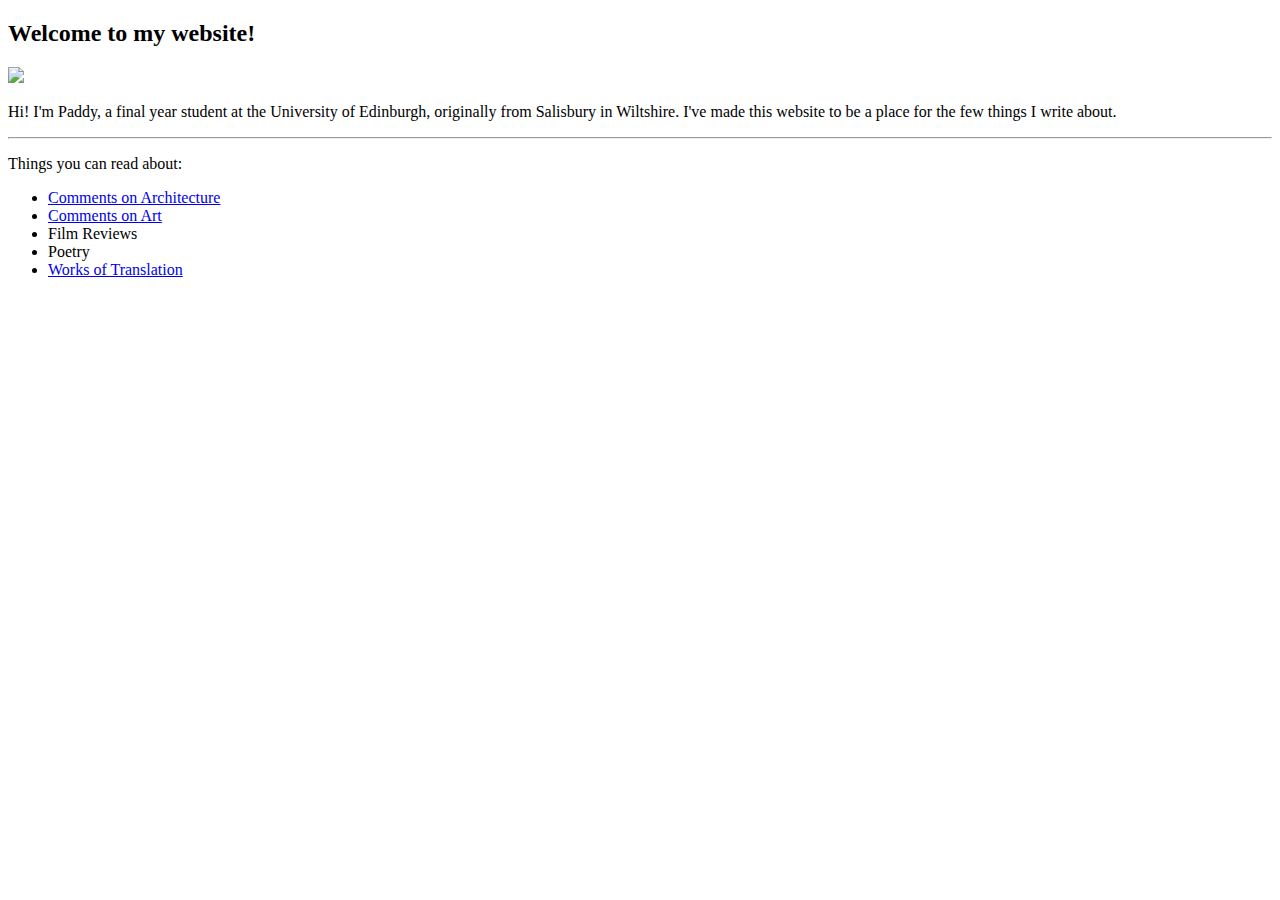
==== index.html @ 9aaf1ed1 "Add files via upload" ====
<!DOCTYPE html>
<html>
    <head>
        <meta charset="utf-8">
        <meta name="viewport" content="width=device-width, intial-scale=1">
        <link rel="stylesheet" href="styles.css">
        <title>Home</title>
    </head>
    <body>
        <h2>Welcome to my website!</h2>
        <IMG SRC="歡迎光臨.gif" class="centre">
        <p>Hi! I'm Paddy, a final year student at the University of Edinburgh, originally from Salisbury in Wiltshire. I've made this website to be a place for the few things I write about.</p>
        <hr>
        <p> Things you can read about:</p>
            <ul>
                <li><a href="Architecture.html">Comments on Architecture</a></li>
                <li><a href="Art.html">Comments on Art</a></li>
                <li>Film Reviews</li>
                <li><a>Poetry</a></li>
                <li><a href="Translation.html">Works of Translation</a></li>
            </ul>
            <br>
    </body>
</html>
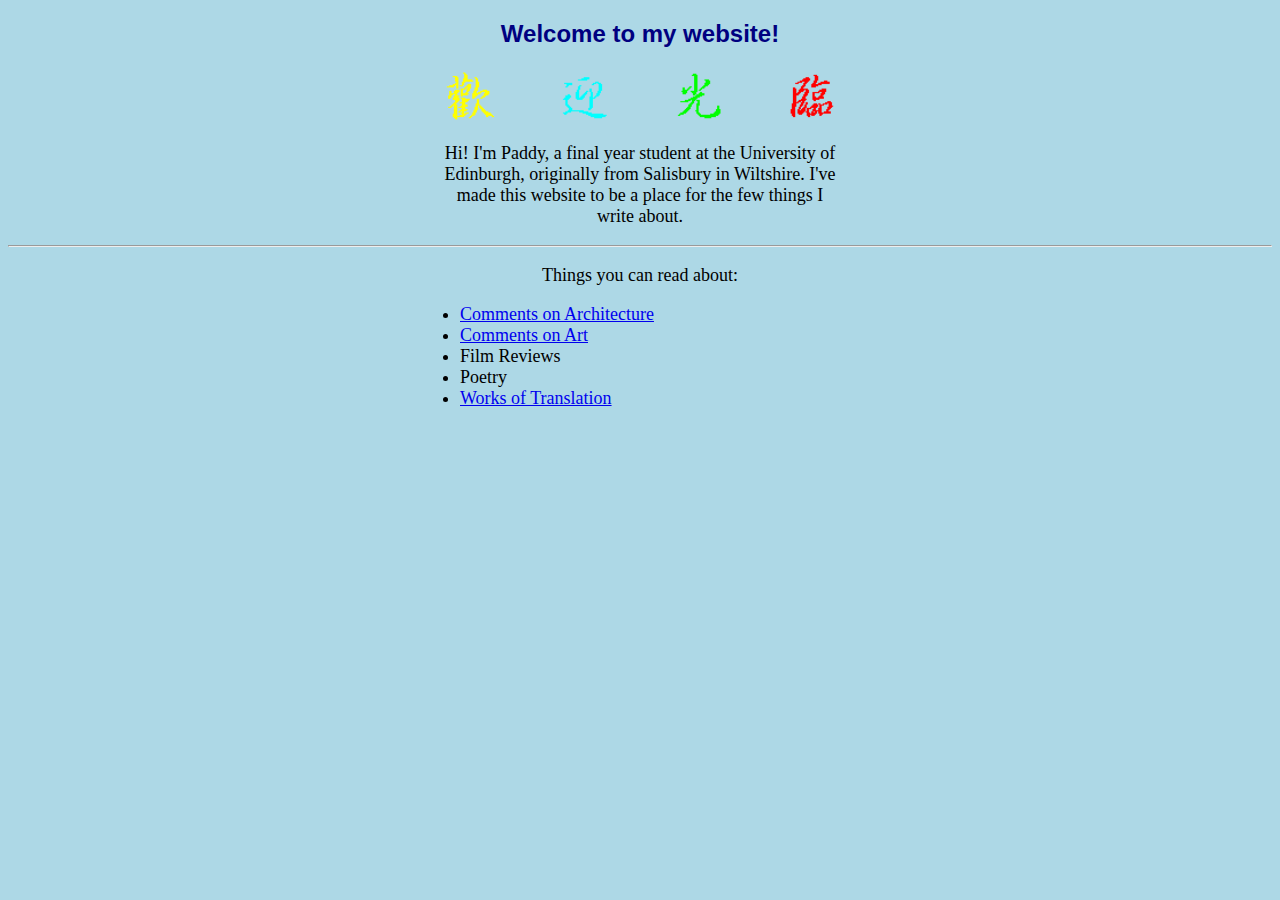
==== commit 77d9cdba: "Update index.html" ====
--- a/index.html
+++ b/index.html
@@ -4,6 +4,7 @@
         <meta charset="utf-8">
         <meta name="viewport" content="width=device-width, intial-scale=1">
         <link rel="stylesheet" href="styles.css">
+        <link rel="shortcut icon" type="image/x-icon" href="favicon.ico">
         <title>Home</title>
     </head>
     <body>
@@ -21,4 +22,4 @@
             </ul>
             <br>
     </body>
-</html>+</html>
--- a/styles.css
+++ b/styles.css
@@ -0,0 +1,65 @@
+body {
+    background-color: lightblue;
+  }
+  
+
+  h2 {
+    color: navy;
+    text-align: center;
+    font-family: 'Segoe UI', Tahoma, Geneva, Verdana, sans-serif;
+  }
+  
+  h3 {
+    color: navy;
+    text-align: center;
+    font-family: "微軟正黑體", "Microsoft JhengHei",  Tahoma , Verdana , Arial , sans-serif;
+    font-size: 28px;
+  }
+
+  p {
+    font-family: 'Times New Roman', Times, serif;
+    font-size: 18px;
+    margin-left:auto;
+    margin-right:auto;
+    width: 400px;
+  }
+
+  .centre {
+    display: block;
+    margin-left: auto;
+    margin-right: auto;
+    width: 400px;
+  }
+
+  .left {
+    display: block;
+    margin-left: auto;
+    margin-right: 50%;
+    width: 400px;
+  }
+
+  .right {
+    display: block;
+    margin-left: 50%;
+    margin-right: auto;
+    width: 400px;
+  }
+
+  .centresmall {
+    display: block;
+    margin-left: auto;
+    margin-right: auto;
+    width: 200px;
+  }
+
+  ul {
+    font-family: 'Times New Roman', Times, serif;
+    font-size: 18px;
+    margin-left:auto;
+    margin-right:auto;
+    width: 400px;
+  }
+
+p{
+    text-align:center;
+}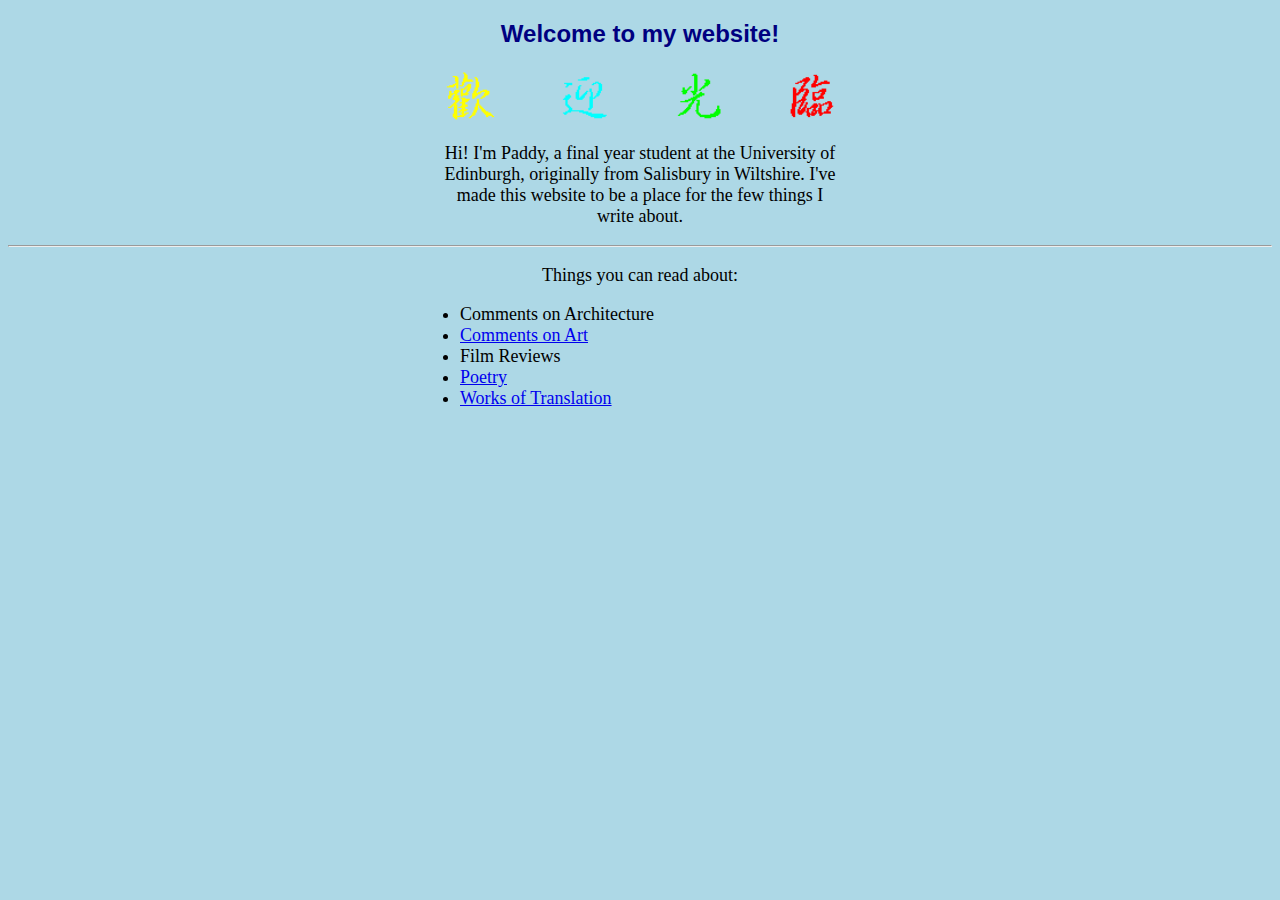
==== commit e8480b1c: "Update index.html" ====
--- a/index.html
+++ b/index.html
@@ -3,8 +3,8 @@
     <head>
         <meta charset="utf-8">
         <meta name="viewport" content="width=device-width, intial-scale=1">
+        <link rel="icon" href="favicon.ico">
         <link rel="stylesheet" href="styles.css">
-        <link rel="shortcut icon" type="image/x-icon" href="favicon.ico">
         <title>Home</title>
     </head>
     <body>
@@ -14,10 +14,10 @@
         <hr>
         <p> Things you can read about:</p>
             <ul>
-                <li><a href="Architecture.html">Comments on Architecture</a></li>
+                <li>Comments on Architecture</li>
                 <li><a href="Art.html">Comments on Art</a></li>
                 <li>Film Reviews</li>
-                <li><a>Poetry</a></li>
+                <li><a href="Poetry.html">Poetry</a></li>
                 <li><a href="Translation.html">Works of Translation</a></li>
             </ul>
             <br>
--- a/styles.css
+++ b/styles.css
@@ -22,6 +22,7 @@
     margin-left:auto;
     margin-right:auto;
     width: 400px;
+    text-align: center;
   }
 
   .centre {
@@ -59,7 +60,3 @@
     margin-right:auto;
     width: 400px;
   }
-
-p{
-    text-align:center;
-}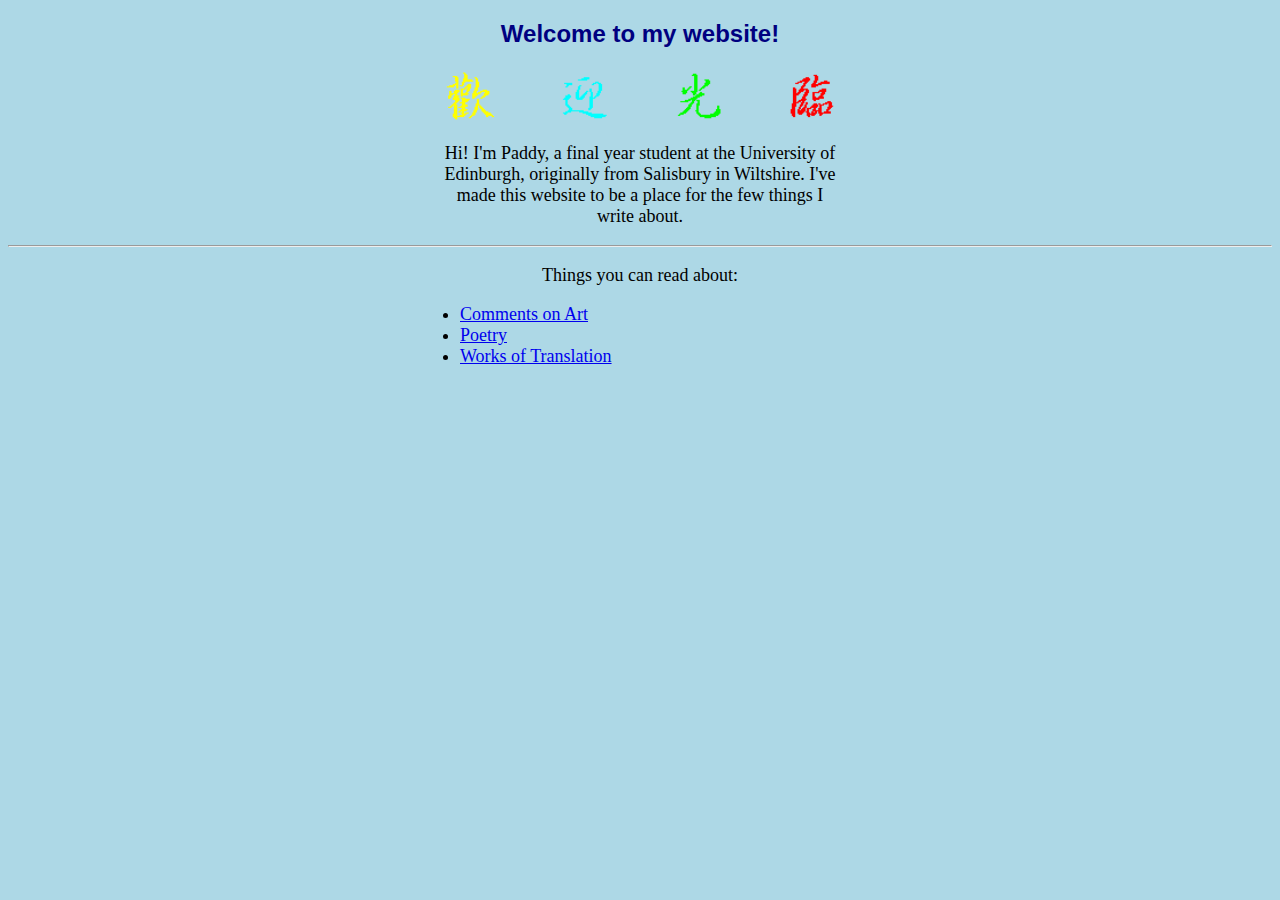
==== commit d192af93: "Update index.html" ====
--- a/index.html
+++ b/index.html
@@ -14,9 +14,7 @@
         <hr>
         <p> Things you can read about:</p>
             <ul>
-                <li>Comments on Architecture</li>
                 <li><a href="Art.html">Comments on Art</a></li>
-                <li>Film Reviews</li>
                 <li><a href="Poetry.html">Poetry</a></li>
                 <li><a href="Translation.html">Works of Translation</a></li>
             </ul>
